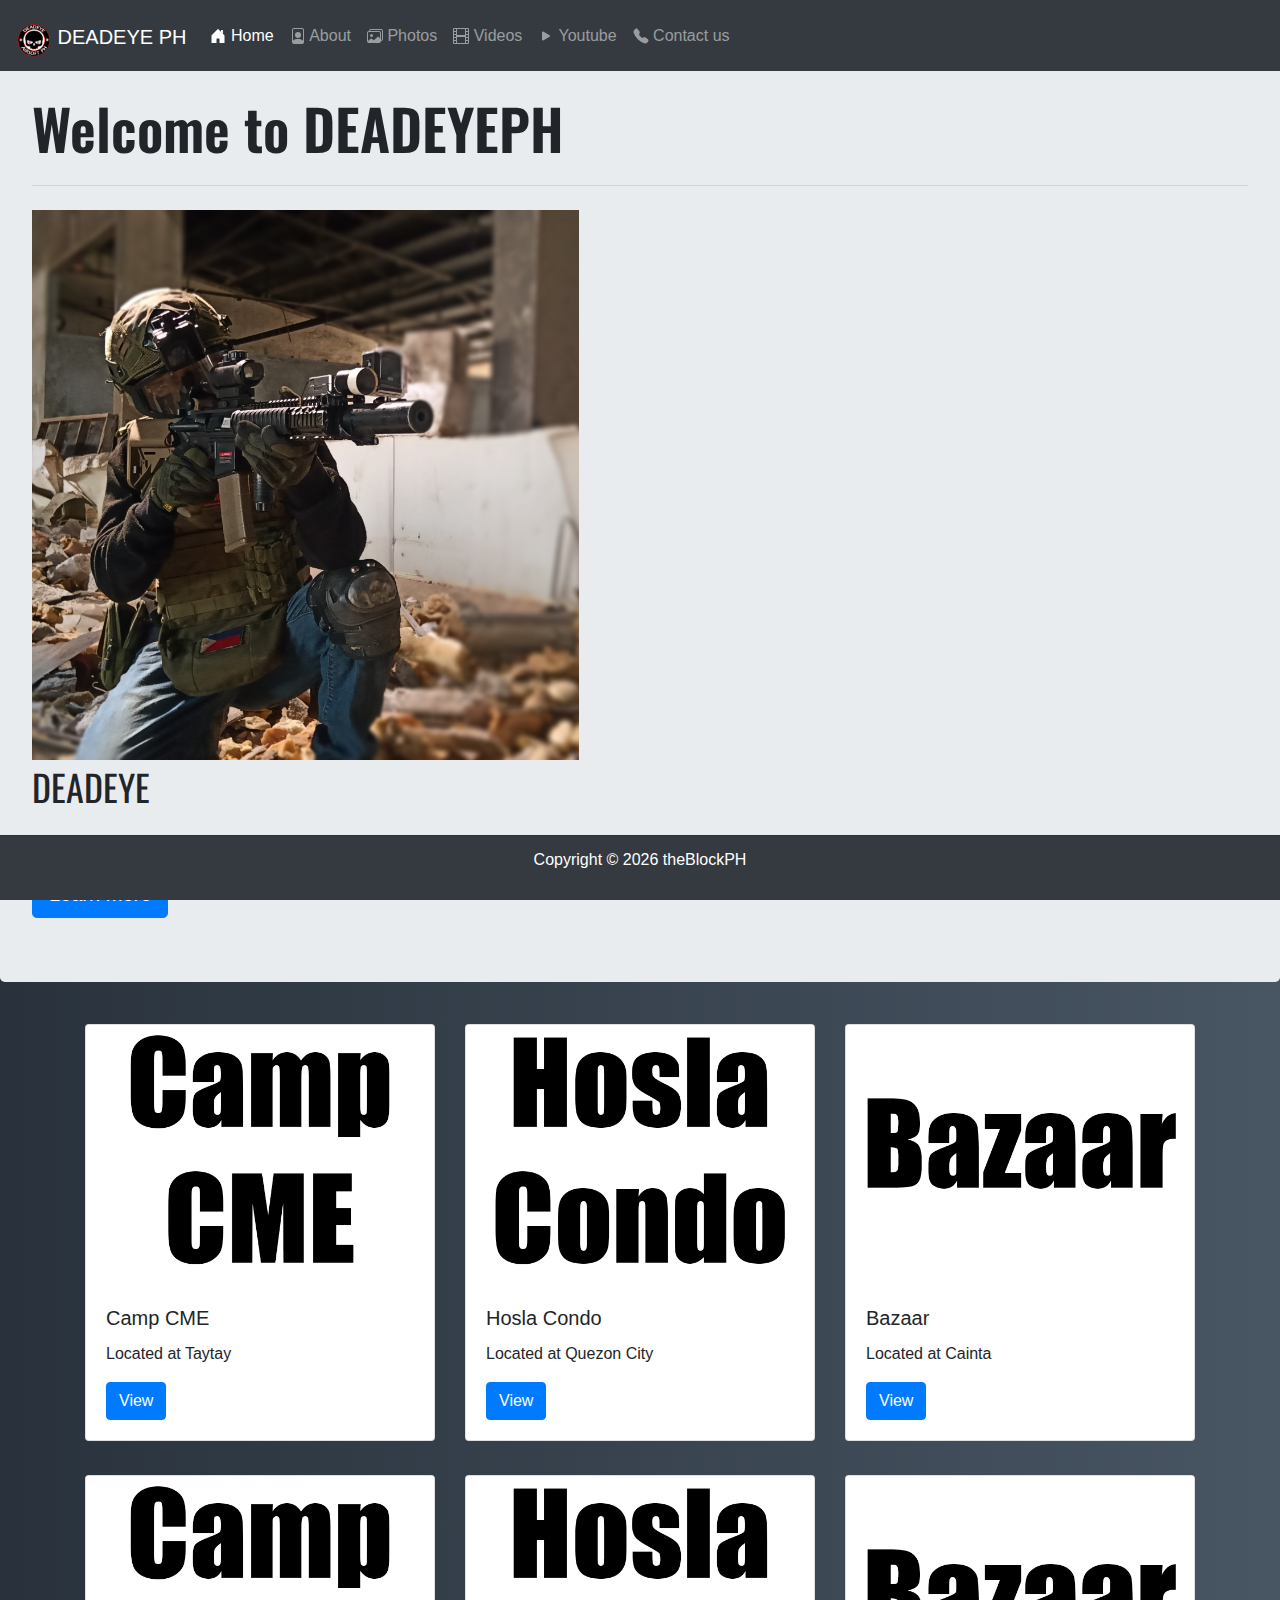
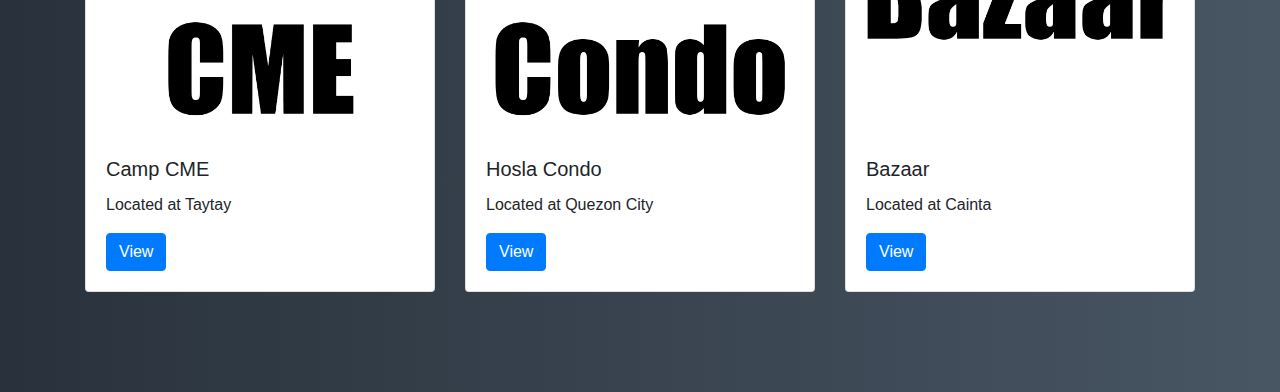
==== index.html @ 6783a7be "first commit" ====
<!DOCTYPE html>
<html lang="en">

<head>
	<meta charset="UTF-8">
	<meta name="viewport" content="width=device-width, initial-scale=1.0">

	<link rel="icon" href="/images/favicon.ico">
	<link rel="stylesheet" href="./css/bootstrap.min.css">
	<link rel="stylesheet" href="/style.css">

	<title>Home | DEADEYE | theBlockPH</title>

</head>

<body>

	<!-- ===================================NAVBAR========================================= -->

	<nav class="navbar navbar-expand-lg navbar-dark bg-dark fixed-top">
		<a class="navbar-brand" href="#" style="margin-top: 9px;"> <img src="./images/bg.png"
				class="d-inline-block align-top" alt="..." width="36" height="36"> DEADEYE PH</a>

		<button class="navbar-toggler" type="button" data-toggle="collapse" data-target="#navbarSupportedContent"
			aria-controls="navbarSupportedContent" aria-expanded="false" aria-label="Toggle navigation">
			<span class="navbar-toggler-icon"></span>
		</button>

		<div class="collapse navbar-collapse" id="navbarSupportedContent">
			<ul class="navbar-nav mr-auto">
				<li class="nav-item active">
					<a class="nav-link" href="/index.html"><svg width="1em" height="1em" viewBox="0 0 16 16"
							class="bi bi-house-door-fill" fill="currentColor" xmlns="http://www.w3.org/2000/svg">
							<path
								d="M6.5 10.995V14.5a.5.5 0 0 1-.5.5H2a.5.5 0 0 1-.5-.5v-7a.5.5 0 0 1 .146-.354l6-6a.5.5 0 0 1 .708 0l6 6a.5.5 0 0 1 .146.354v7a.5.5 0 0 1-.5.5h-4a.5.5 0 0 1-.5-.5V11c0-.25-.25-.5-.5-.5H7c-.25 0-.5.25-.5.495z" />
							<path fill-rule="evenodd" d="M13 2.5V6l-2-2V2.5a.5.5 0 0 1 .5-.5h1a.5.5 0 0 1 .5.5z" />
						</svg> Home<span class="sr-only">(current)</span></a>
				</li>
				<li class="nav-item">
					<a class="nav-link" href="/about.html"><svg width="1em" height="1em" viewBox="0 0 16 16"
							class="bi bi-file-person" fill="currentColor" xmlns="http://www.w3.org/2000/svg">
							<path fill-rule="evenodd"
								d="M12 1H4a1 1 0 0 0-1 1v10.755S4 11 8 11s5 1.755 5 1.755V2a1 1 0 0 0-1-1zM4 0a2 2 0 0 0-2 2v12a2 2 0 0 0 2 2h8a2 2 0 0 0 2-2V2a2 2 0 0 0-2-2H4z" />
							<path fill-rule="evenodd" d="M8 10a3 3 0 1 0 0-6 3 3 0 0 0 0 6z" />
						</svg> About</a>
				</li>
				<li class="nav-item">
					<a class="nav-link" href="/photos.html"><svg width="1em" height="1em" viewBox="0 0 16 16"
							class="bi bi-images" fill="currentColor" xmlns="http://www.w3.org/2000/svg">
							<path fill-rule="evenodd"
								d="M12.002 4h-10a1 1 0 0 0-1 1v8l2.646-2.354a.5.5 0 0 1 .63-.062l2.66 1.773 3.71-3.71a.5.5 0 0 1 .577-.094l1.777 1.947V5a1 1 0 0 0-1-1zm-10-1a2 2 0 0 0-2 2v8a2 2 0 0 0 2 2h10a2 2 0 0 0 2-2V5a2 2 0 0 0-2-2h-10zm4 4.5a1.5 1.5 0 1 1-3 0 1.5 1.5 0 0 1 3 0z" />
							<path fill-rule="evenodd"
								d="M4 2h10a1 1 0 0 1 1 1v8a1 1 0 0 1-1 1v1a2 2 0 0 0 2-2V3a2 2 0 0 0-2-2H4a2 2 0 0 0-2 2h1a1 1 0 0 1 1-1z" />
						</svg> Photos</a>
				</li>
				<li class="nav-item">
					<a class="nav-link" href="/videos.html"><svg width="1em" height="1em" viewBox="0 0 16 16"
							class="bi bi-film" fill="currentColor" xmlns="http://www.w3.org/2000/svg">
							<path fill-rule="evenodd"
								d="M0 1a1 1 0 0 1 1-1h14a1 1 0 0 1 1 1v14a1 1 0 0 1-1 1H1a1 1 0 0 1-1-1V1zm4 0h8v6H4V1zm8 8H4v6h8V9zM1 1h2v2H1V1zm2 3H1v2h2V4zM1 7h2v2H1V7zm2 3H1v2h2v-2zm-2 3h2v2H1v-2zM15 1h-2v2h2V1zm-2 3h2v2h-2V4zm2 3h-2v2h2V7zm-2 3h2v2h-2v-2zm2 3h-2v2h2v-2z" />
						</svg> Videos</a>
				</li>
				<li class="nav-item">
					<a class="nav-link" href="https://www.youtube.com/channel/UC3eMiVtHwIo24CpAdEe3BVg"
						target="popup"><svg width="1em" height="1em" viewBox="0 0 16 16" class="bi bi-play-fill"
							fill="currentColor" xmlns="http://www.w3.org/2000/svg">
							<path
								d="M11.596 8.697l-6.363 3.692c-.54.313-1.233-.066-1.233-.697V4.308c0-.63.692-1.01 1.233-.696l6.363 3.692a.802.802 0 0 1 0 1.393z" />
						</svg> Youtube</a>
				</li>
				<li class="nav-item">
					<a class="nav-link" href="contact.html"><svg width="1em" height="1em" viewBox="0 0 16 16"
							class="bi bi-telephone-fill" fill="currentColor" xmlns="http://www.w3.org/2000/svg">
							<path fill-rule="evenodd"
								d="M2.267.98a1.636 1.636 0 0 1 2.448.152l1.681 2.162c.309.396.418.913.296 1.4l-.513 2.053a.636.636 0 0 0 .167.604L8.65 9.654a.636.636 0 0 0 .604.167l2.052-.513a1.636 1.636 0 0 1 1.401.296l2.162 1.681c.777.604.849 1.753.153 2.448l-.97.97c-.693.693-1.73.998-2.697.658a17.47 17.47 0 0 1-6.571-4.144A17.47 17.47 0 0 1 .639 4.646c-.34-.967-.035-2.004.658-2.698l.97-.969z" />
						</svg> Contact us</a>
				</li>

			</ul>
		</div>
	</nav>
	<!-- ^^^^^^^^^^^^^^^^^^^^^^^^^^^^^^^^^^^^^^^^^^^^^^^^NAVBAR^^^^^^^^^^^^^^^^^^^^^^^^^^^^^^^^^^^^^^^^^^^^^^^^ -->

	<div class="jumbotron">
		<h1 class="display-4 wel-msg">Welcome to DEADEYEPH</h1>

		<hr class="my-4">

		<img src="images/airsoft/1.jpg" style="height: 550px;">

		<p class="lead con-msg">DEADEYE</p>
		<p class="content">Content Creator</p>
		<a class="btn btn-primary btn-lg" href="#" role="button">Learn more</a>
	</div>

	</div>
	<div class="container">
		<div class="row">
			<div class="col">

				<div class="card">
					<img src="./images/airsoft/cme.png" class="card-img-top" alt="...">
					<div class="card-body">
						<h5 class="card-title">Camp CME</h5>
						<p class="card-text">Located at Taytay</p>
						<a href="#" class="btn btn-primary">View</a>
					</div>
				</div>
			</div>

			<div class="col">

				<div class="card">
					<img src="./images/airsoft/hosla.png" class="card-img-top" alt="...">
					<div class="card-body">
						<h5 class="card-title">Hosla Condo</h5>
						<p class="card-text">Located at Quezon City</p>
						<a href="#" class="btn btn-primary">View</a>
					</div>
				</div>
			</div>

			<div class="col">

				<div class="card">
					<img src="./images/airsoft/bazaar.png" class="card-img-top" alt="...">
					<div class="card-body">
						<h5 class="card-title">Bazaar</h5>
						<p class="card-text">Located at Cainta</p>
						<a href="#" class="btn btn-primary">View</a>
					</div>
				</div>
			</div>
		</div>

		<br>

		<div class="row">
			<div class="col">

				<div class="card">
					<img src="./images/airsoft/cme.png" class="card-img-top" alt="...">
					<div class="card-body">
						<h5 class="card-title">Camp CME</h5>
						<p class="card-text">Located at Taytay</p>
						<a href="#" class="btn btn-primary">View</a>
					</div>
				</div>
			</div>

			<div class="col">

				<div class="card">
					<img src="./images/airsoft/hosla.png" class="card-img-top" alt="...">
					<div class="card-body">
						<h5 class="card-title">Hosla Condo</h5>
						<p class="card-text">Located at Quezon City</p>
						<a href="#" class="btn btn-primary">View</a>
					</div>
				</div>
			</div>

			<div class="col">

				<div class="card">
					<img src="./images/airsoft/bazaar.png" class="card-img-top" alt="...">
					<div class="card-body">
						<h5 class="card-title">Bazaar</h5>
						<p class="card-text">Located at Cainta</p>
						<a href="#" class="btn btn-primary">View</a>
					</div>
				</div>
			</div>
		</div>
	</div>

	<footer class="text-center text-white card-footer fixed-bottom bg-dark">
		<p>Copyright &copy; <span class="year"></span> theBlockPH</p>
	</footer>

	<script src="https://ajax.googleapis.com/ajax/libs/jquery/3.5.1/jquery.min.js"></script>
	<script src="./js/bootstrap.bundle.min.js"></script>
	<script src="./js/bootstrap.min.js"></script>

	<script>
		const date = new Date()
		const year = date.getFullYear()
		document.querySelector(".year").innerHTML = year
	</script>

</body>

</html>
---- style.css ----
@import url('https://fonts.googleapis.com/css2?family=Oswald:wght@200;400&display=swap');

#main-footer {
	color: #fff;
	text-align: center;
	padding: 20px;
	margin-top: 40px;
}

body {
	background-image: linear-gradient(to left, #485563, #29323c);
	margin-bottom: 100px;
}

.title {
	margin: 100px;
	color: #ffffff;
}

.wel-msg {
	font-family: 'Oswald', sans-serif;
	font-weight: 600;
	margin-top: 30px;
}

.con-msg {
	font-family: 'Oswald', sans-serif;
	font-weight: 400;
	font-size: 36px;
}

.card {
	margin-top: 10px;
}
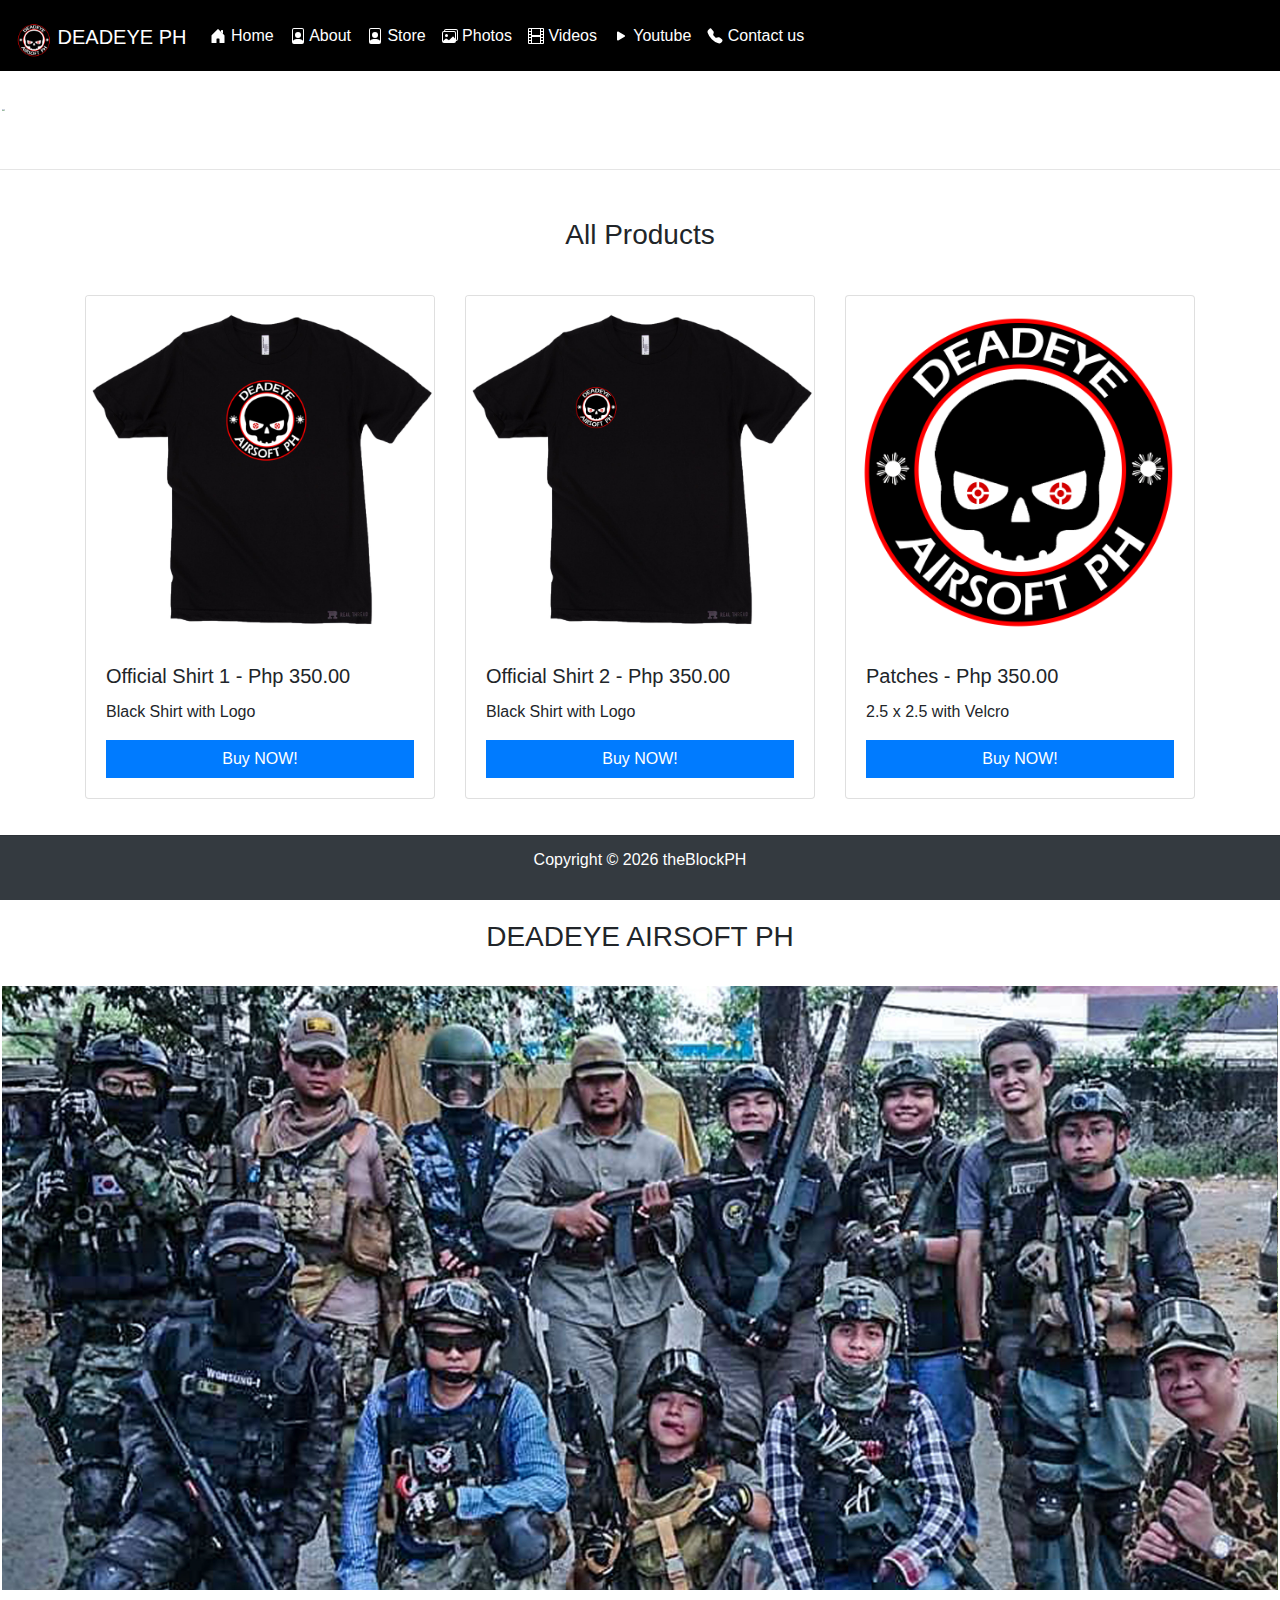
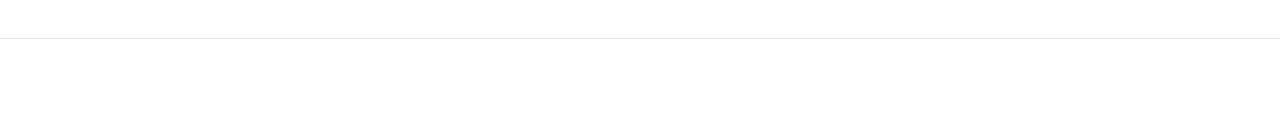
==== commit e7e31c04: "NEW" ====
--- a/index.html
+++ b/index.html
@@ -9,7 +9,7 @@
 	<link rel="stylesheet" href="./css/bootstrap.min.css">
 	<link rel="stylesheet" href="/style.css">
 
-	<title>Home | DEADEYE | theBlockPH</title>
+	<title>Home - DEADEYE | theBlockPH</title>
 
 </head>
 
@@ -17,7 +17,7 @@
 
 	<!-- ===================================NAVBAR========================================= -->
 
-	<nav class="navbar navbar-expand-lg navbar-dark bg-dark fixed-top">
+	<nav class="navbar navbar-expand-lg fixed-top">
 		<a class="navbar-brand" href="#" style="margin-top: 9px;"> <img src="./images/bg.png"
 				class="d-inline-block align-top" alt="..." width="36" height="36"> DEADEYE PH</a>
 
@@ -27,7 +27,8 @@
 		</button>
 
 		<div class="collapse navbar-collapse" id="navbarSupportedContent">
-			<ul class="navbar-nav mr-auto">
+			<ul class="navbar-nav navbar-right">
+
 				<li class="nav-item active">
 					<a class="nav-link" href="/index.html"><svg width="1em" height="1em" viewBox="0 0 16 16"
 							class="bi bi-house-door-fill" fill="currentColor" xmlns="http://www.w3.org/2000/svg">
@@ -44,6 +45,15 @@
 							<path fill-rule="evenodd" d="M8 10a3 3 0 1 0 0-6 3 3 0 0 0 0 6z" />
 						</svg> About</a>
 				</li>
+				<li class="nav-item">
+					<a class="nav-link" href="/store.html"><svg width="1em" height="1em" viewBox="0 0 16 16"
+							class="bi bi-file-person" fill="currentColor" xmlns="http://www.w3.org/2000/svg">
+							<path fill-rule="evenodd"
+								d="M12 1H4a1 1 0 0 0-1 1v10.755S4 11 8 11s5 1.755 5 1.755V2a1 1 0 0 0-1-1zM4 0a2 2 0 0 0-2 2v12a2 2 0 0 0 2 2h8a2 2 0 0 0 2-2V2a2 2 0 0 0-2-2H4z" />
+							<path fill-rule="evenodd" d="M8 10a3 3 0 1 0 0-6 3 3 0 0 0 0 6z" />
+						</svg> Store</a>
+				</li>
+
 				<li class="nav-item">
 					<a class="nav-link" href="/photos.html"><svg width="1em" height="1em" viewBox="0 0 16 16"
 							class="bi bi-images" fill="currentColor" xmlns="http://www.w3.org/2000/svg">
@@ -81,29 +91,30 @@
 	</nav>
 	<!-- ^^^^^^^^^^^^^^^^^^^^^^^^^^^^^^^^^^^^^^^^^^^^^^^^NAVBAR^^^^^^^^^^^^^^^^^^^^^^^^^^^^^^^^^^^^^^^^^^^^^^^^ -->
 
-	<div class="jumbotron">
-		<h1 class="display-4 wel-msg">Welcome to DEADEYEPH</h1>
+	<hr class="my-5">
 
-		<hr class="my-4">
+	<div>
 
-		<img src="images/airsoft/1.jpg" style="height: 550px;">
+		<img src="images/airsoft/home-banner.png" class="container-fluid home-image">
 
-		<p class="lead con-msg">DEADEYE</p>
-		<p class="content">Content Creator</p>
-		<a class="btn btn-primary btn-lg" href="#" role="button">Learn more</a>
 	</div>
 
+	<hr class="my-5">
+
+	<div class="product-title">
+		<h3> All Products</h3>
 	</div>
-	<div class="container">
+
+	<div class=" container">
 		<div class="row">
 			<div class="col">
 
 				<div class="card">
-					<img src="./images/airsoft/cme.png" class="card-img-top" alt="...">
+					<img src="./images/Shirt-1.jpg" class="card-img-top" alt="...">
 					<div class="card-body">
-						<h5 class="card-title">Camp CME</h5>
-						<p class="card-text">Located at Taytay</p>
-						<a href="#" class="btn btn-primary">View</a>
+						<h5 class="card-title">Official Shirt 1 - Php 350.00</h5>
+						<p class="card-text">Black Shirt with Logo</p>
+						<a href="#" class="btn btn-primary rounded-0" style="width: 100%;">Buy NOW!</a>
 					</div>
 				</div>
 			</div>
@@ -111,11 +122,11 @@
 			<div class="col">
 
 				<div class="card">
-					<img src="./images/airsoft/hosla.png" class="card-img-top" alt="...">
+					<img src="./images/Shirt-2.jpg" class="card-img-top" alt="...">
 					<div class="card-body">
-						<h5 class="card-title">Hosla Condo</h5>
-						<p class="card-text">Located at Quezon City</p>
-						<a href="#" class="btn btn-primary">View</a>
+						<h5 class="card-title">Official Shirt 2 - Php 350.00</h5>
+						<p class="card-text">Black Shirt with Logo</p>
+						<a href="#" class="btn btn-primary rounded-0" style=" width: 100%;">Buy NOW!</a>
 					</div>
 				</div>
 			</div>
@@ -123,60 +134,45 @@
 			<div class="col">
 
 				<div class="card">
-					<img src="./images/airsoft/bazaar.png" class="card-img-top" alt="...">
+					<img src="./images/bg.png" class="card-img-top" alt="...">
 					<div class="card-body">
-						<h5 class="card-title">Bazaar</h5>
-						<p class="card-text">Located at Cainta</p>
-						<a href="#" class="btn btn-primary">View</a>
+						<h5 class="card-title">Patches - Php 350.00</h5>
+						<p class="card-text">2.5 x 2.5 with Velcro</p>
+						<a href="#" class="btn btn-primary rounded-0" style=" width: 100%;">Buy NOW!</a>
 					</div>
 				</div>
 			</div>
+
 		</div>
 
 		<br>
 
-		<div class="row">
-			<div class="col">
+	</div>
 
-				<div class="card">
-					<img src="./images/airsoft/cme.png" class="card-img-top" alt="...">
-					<div class="card-body">
-						<h5 class="card-title">Camp CME</h5>
-						<p class="card-text">Located at Taytay</p>
-						<a href="#" class="btn btn-primary">View</a>
-					</div>
-				</div>
-			</div>
 
-			<div class="col">
+	<hr class="my-5">
 
-				<div class="card">
-					<img src="./images/airsoft/hosla.png" class="card-img-top" alt="...">
-					<div class="card-body">
-						<h5 class="card-title">Hosla Condo</h5>
-						<p class="card-text">Located at Quezon City</p>
-						<a href="#" class="btn btn-primary">View</a>
-					</div>
-				</div>
-			</div>
+	<div class="product-title">
+		<h3> DEADEYE AIRSOFT PH </h3>
+	</div>
 
-			<div class="col">
+	<div>
 
-				<div class="card">
-					<img src="./images/airsoft/bazaar.png" class="card-img-top" alt="...">
-					<div class="card-body">
-						<h5 class="card-title">Bazaar</h5>
-						<p class="card-text">Located at Cainta</p>
-						<a href="#" class="btn btn-primary">View</a>
-					</div>
-				</div>
-			</div>
-		</div>
+		<img src="images/Banner-2.jpg" class="container-fluid home-image">
+
 	</div>
+
+
+	<hr class="my-5">
+
+
+	<!--==============================================FOOTER BELOW================================================-->
 
 	<footer class="text-center text-white card-footer fixed-bottom bg-dark">
 		<p>Copyright &copy; <span class="year"></span> theBlockPH</p>
 	</footer>
+
+	<!-- ^^^^^^^^^^^^^^^^^^^^^^^^^^^^^^^^^^^^^^^^^^^^^^^^FOOTER^^^^^^^^^^^^^^^^^^^^^^^^^^^^^^^^^^^^^^^^^^^^^^^^ -->
 
 	<script src="https://ajax.googleapis.com/ajax/libs/jquery/3.5.1/jquery.min.js"></script>
 	<script src="./js/bootstrap.bundle.min.js"></script>
--- a/style.css
+++ b/style.css
@@ -1,34 +1,71 @@
-@import url('https://fonts.googleapis.com/css2?family=Oswald:wght@200;400&display=swap');
+@import url("https://fonts.googleapis.com/css2?family=Poppins&display=swap");
 
 #main-footer {
-	color: #fff;
-	text-align: center;
-	padding: 20px;
-	margin-top: 40px;
+  color: #fff;
+  text-align: center;
+  padding: 20px;
+  margin-top: 40px;
 }
 
 body {
-	background-image: linear-gradient(to left, #485563, #29323c);
-	margin-bottom: 100px;
+  background-image: linear-gradient(to left, #ffffff, #ffffff);
+  margin-bottom: 100px;
+}
+
+nav {
+  background-color: black;
+  color: white;
 }
 
 .title {
-	margin: 100px;
-	color: #ffffff;
+  margin: 100px;
+  color: #ffffff;
 }
 
 .wel-msg {
-	font-family: 'Oswald', sans-serif;
-	font-weight: 600;
-	margin-top: 30px;
+  font-family: "Poppins", sans-serif;
+  font-weight: 600;
+  margin-top: 30px;
 }
 
 .con-msg {
-	font-family: 'Oswald', sans-serif;
-	font-weight: 400;
-	font-size: 36px;
+  font-family: "Poppins", sans-serif;
+  font-weight: 400;
+  font-size: 36px;
 }
 
 .card {
-	margin-top: 10px;
+  margin-top: 10px;
+}
+
+.intro {
+  color: greenyellow;
+}
+
+a {
+  color: inherit;
+}
+
+h4 {
+  color: darkgray;
+  font-size: 70px;
+}
+
+.card-section {
+  display: block;
+  background-color: #e9ebf0;
+  margin-top: 50px;
+}
+
+.topic {
+  padding: 20px;
+}
+
+.home-image {
+  zoom: 15%;
+}
+
+.product-title {
+  padding-bottom: 25px;
+  text-align: center;
 }